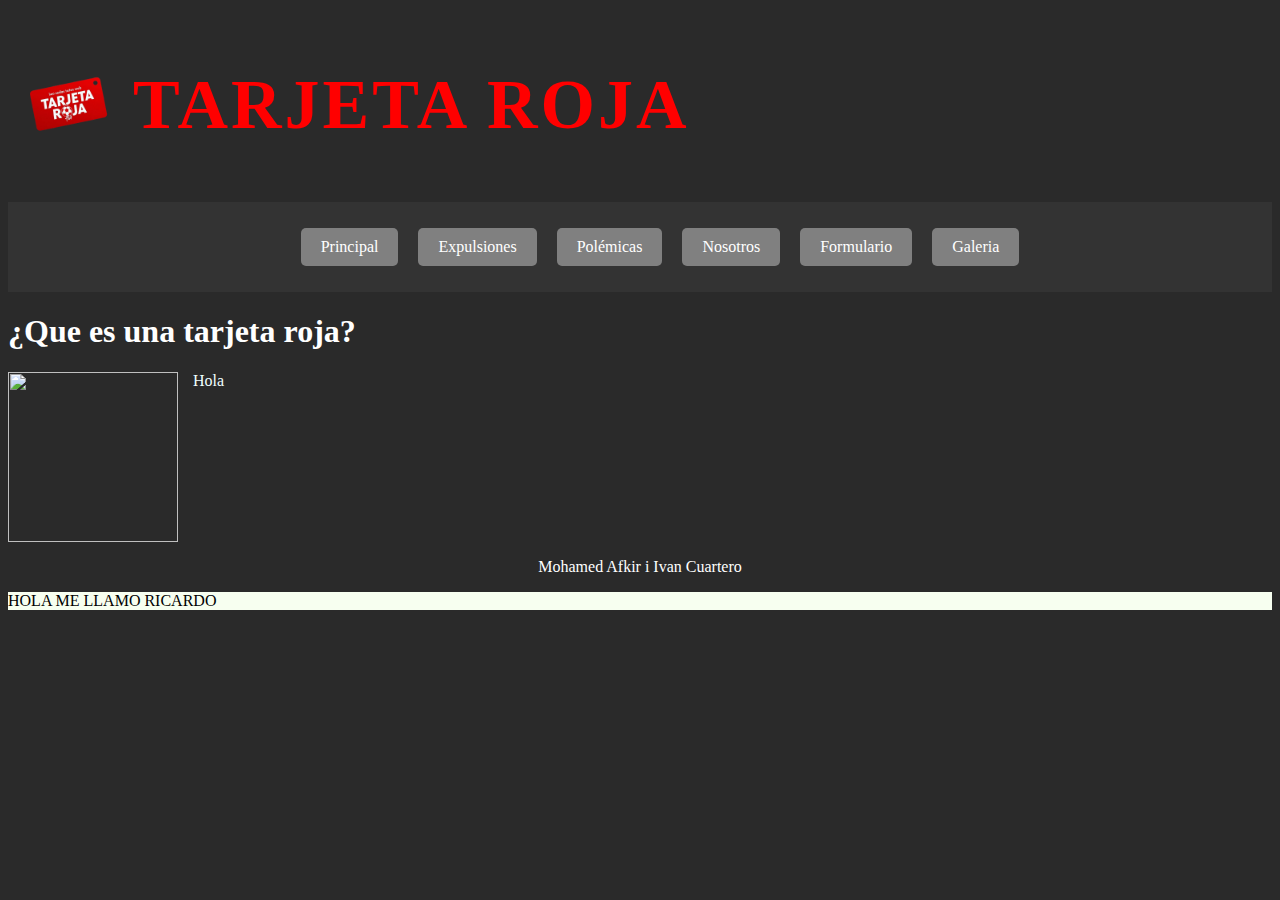
==== TarjetaRoja.html @ b8fdaae1 "first commit" ====
<!DOCTYPE html>
<html>
<head>
    <link rel="stylesheet" href="TarjetaRoja.css">
</head>
<body>
    <header>
            <img class="logo" src="Logo.png">
            <h1 class="Titulo">TARJETA ROJA</h1>
    </header>
    <nav class="navbarra">
        <ul>
            <li><a href="TarjetaRoja.html">Principal</a></li>
            <li><a href="">Expulsiones</a></li>
            <li><a href="">Polémicas</a></li>
            <li><a href="">Nosotros</a></li>
            <li><a href="">Formulario</a></li>
            <li><a href="">Galeria</a></li>
        </ul>
    </nav>
    <section>
        <h1>¿Que es una tarjeta roja?</h1>
        <div class="clearfix">
            <img class="imgdreta" src="https://m.media-amazon.com/images/I/41+Q3aDz7HL.jpg"  width="170px" height="170px">
            Hola
            </div>
    </section>
    <footer>
        <p class="p_blanco" align="center">Mohamed Afkir i Ivan Cuartero</p> 
        <p class="sabies">HOLA ME LLAMO RICARDO</p>
    </footer>
</body>

</html>
---- TarjetaRoja.css ----
body {
    background-color: rgb(42, 42, 42);
}

/*HEADER*/

header {
    align-items: center;
    display: flex;
    padding: 10px;
}

.Titulo { /*Ttitulo de tarjeta roja*/
    color: red;
    text-align: left;
    font-family: fantasy;
    letter-spacing: 3px;
    font-size: 70px;
}

h1 {
    color: white;
}

.p_blanco {
    color: white;
}

div {
    clear: both;
    display: table; 
    color: azure;
}    

.sabies {
    background-color: rgb(247, 255, 240);
}

/*IMAGENES*/

.logo {
    width: 100px;
    height: 100px;
    margin-right: 15px;
    float: left;
}

.imgdreta {
    float: left;
    margin-right:15px;
}

.imgesquerra {
    float: right;
    margin-left:15px;
}



/*NAVEGACIÓN*/

.navbarra {
    background-color: #333;
    padding: 10px;
}

.navbarra ul {
    list-style: none;
    display: flex;
    justify-content: center;
}

.navbarra li {
    margin: 0 10px;
}

.navbarra a {
    display: block;
    padding: 10px 20px;
    color: white;
    text-decoration: none;
    background-color: grey;
    border-radius: 5px;
}

.navbarra a:hover {
    background-color: red;
}
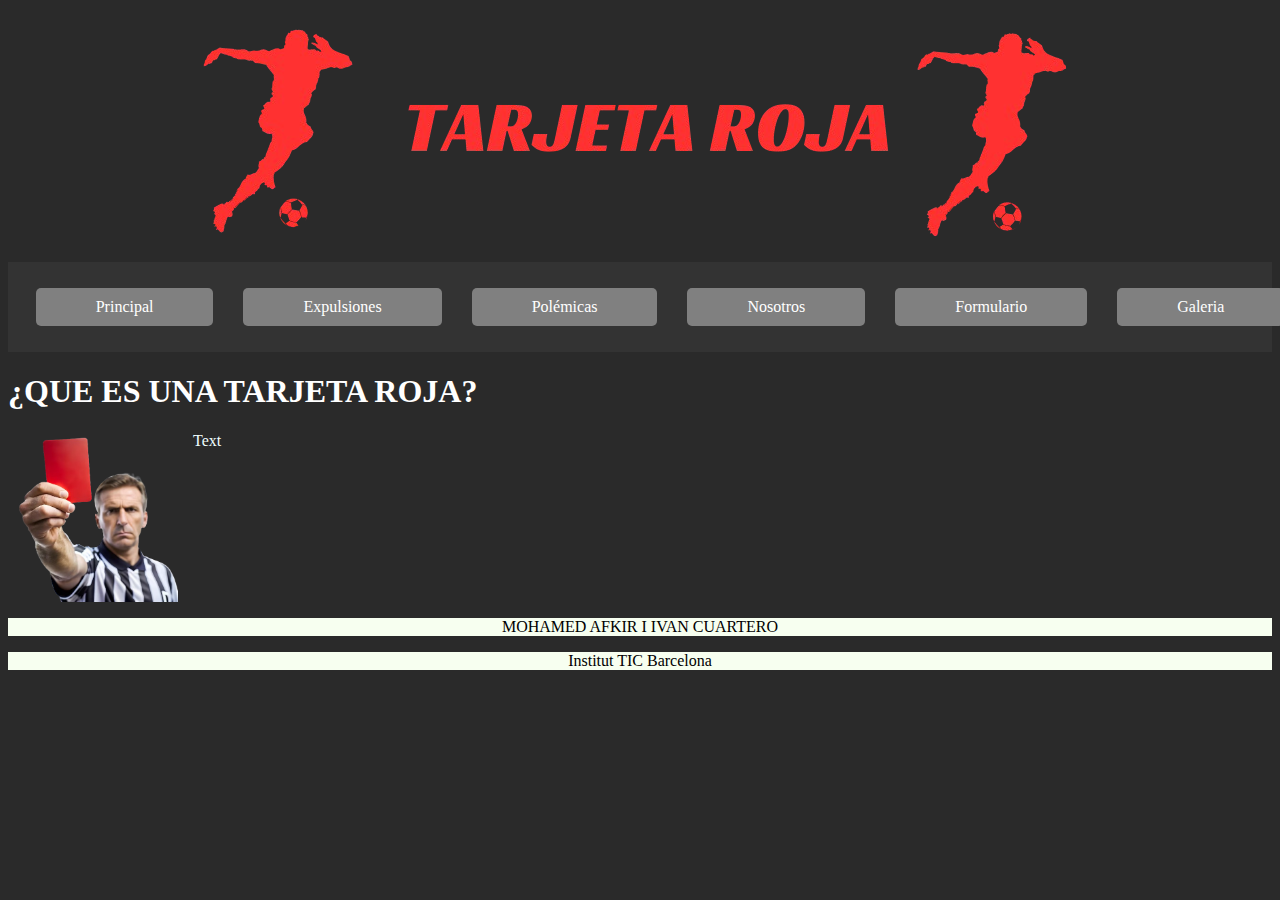
==== commit 4138bd54: "S'ha acabat de fer el nav i header." ====
--- a/TarjetaRoja.html
+++ b/TarjetaRoja.html
@@ -5,8 +5,7 @@
 </head>
 <body>
     <header>
-            <img class="logo" src="Logo.png">
-            <h1 class="Titulo">TARJETA ROJA</h1>
+        <img class="logo" src="Logo2.png">
     </header>
     <nav class="navbarra">
         <ul>
@@ -19,15 +18,15 @@
         </ul>
     </nav>
     <section>
-        <h1>¿Que es una tarjeta roja?</h1>
+        <h1>¿QUE ES UNA TARJETA ROJA?</h1>
         <div class="clearfix">
-            <img class="imgdreta" src="https://m.media-amazon.com/images/I/41+Q3aDz7HL.jpg"  width="170px" height="170px">
-            Hola
-            </div>
+            <img class="imgdreta" src="arbitro.png"  width="170px" height="170px">
+            Text 
+        </div>
     </section>
-    <footer>
-        <p class="p_blanco" align="center">Mohamed Afkir i Ivan Cuartero</p> 
-        <p class="sabies">HOLA ME LLAMO RICARDO</p>
+    <footer> 
+        <p class="sabies">MOHAMED AFKIR I IVAN CUARTERO</p>
+        <p class="sabies">Institut TIC Barcelona</p>
     </footer>
 </body>
 
--- a/TarjetaRoja.css
+++ b/TarjetaRoja.css
@@ -5,9 +5,7 @@
 /*HEADER*/
 
 header {
-    align-items: center;
-    display: flex;
-    padding: 10px;
+    text-align: center;
 }
 
 .Titulo { /*Ttitulo de tarjeta roja*/
@@ -34,15 +32,19 @@
 
 .sabies {
     background-color: rgb(247, 255, 240);
+    text-align: center;
+}
+
+header {
+    width: 100%;
 }
 
 /*IMAGENES*/
 
 .logo {
-    width: 100px;
-    height: 100px;
-    margin-right: 15px;
-    float: left;
+    justify-content: center;
+    text-align: center;
+    align-items: center;
 }
 
 .imgdreta {
@@ -71,12 +73,12 @@
 }
 
 .navbarra li {
-    margin: 0 10px;
+    margin: 0 15px;
 }
 
 .navbarra a {
     display: block;
-    padding: 10px 20px;
+    padding: 10px 60px;
     color: white;
     text-decoration: none;
     background-color: grey;
